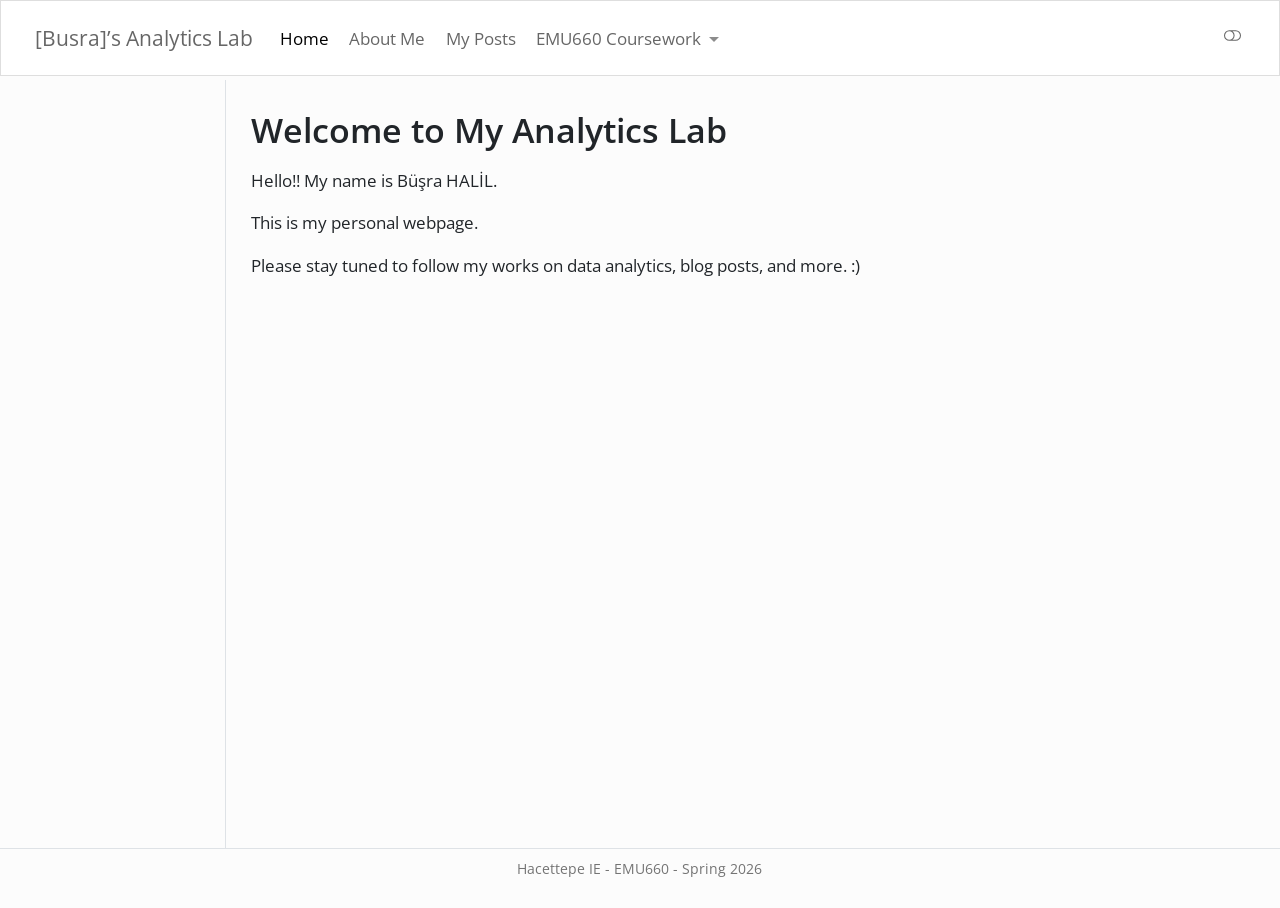
==== docs/index.html @ 962622dc "update1 giriş" ====
<!DOCTYPE html>
<html xmlns="http://www.w3.org/1999/xhtml" lang="en" xml:lang="en"><head>

<meta charset="utf-8">
<meta name="generator" content="quarto-1.8.25">

<meta name="viewport" content="width=device-width, initial-scale=1.0, user-scalable=yes">


<title>Welcome to My Analytics Lab – [Busra]’s Analytics Lab</title>
<style>
code{white-space: pre-wrap;}
span.smallcaps{font-variant: small-caps;}
div.columns{display: flex; gap: min(4vw, 1.5em);}
div.column{flex: auto; overflow-x: auto;}
div.hanging-indent{margin-left: 1.5em; text-indent: -1.5em;}
ul.task-list{list-style: none;}
ul.task-list li input[type="checkbox"] {
  width: 0.8em;
  margin: 0 0.8em 0.2em -1em; /* quarto-specific, see https://github.com/quarto-dev/quarto-cli/issues/4556 */ 
  vertical-align: middle;
}
</style>


<script src="site_libs/quarto-nav/quarto-nav.js"></script>
<script src="site_libs/quarto-nav/headroom.min.js"></script>
<script src="site_libs/clipboard/clipboard.min.js"></script>
<script src="site_libs/quarto-search/autocomplete.umd.js"></script>
<script src="site_libs/quarto-search/fuse.min.js"></script>
<script src="site_libs/quarto-search/quarto-search.js"></script>
<meta name="quarto:offset" content="./">
<script src="site_libs/quarto-html/quarto.js" type="module"></script>
<script src="site_libs/quarto-html/tabsets/tabsets.js" type="module"></script>
<script src="site_libs/quarto-html/axe/axe-check.js" type="module"></script>
<script src="site_libs/quarto-html/popper.min.js"></script>
<script src="site_libs/quarto-html/tippy.umd.min.js"></script>
<script src="site_libs/quarto-html/anchor.min.js"></script>
<link href="site_libs/quarto-html/tippy.css" rel="stylesheet">
<link href="site_libs/quarto-html/quarto-syntax-highlighting-7b89279ff1a6dce999919e0e67d4d9ec.css" rel="stylesheet" class="quarto-color-scheme" id="quarto-text-highlighting-styles">
<link href="site_libs/quarto-html/quarto-syntax-highlighting-dark-707d8167ce6003fca903bfe2be84ab7f.css" rel="stylesheet" class="quarto-color-scheme quarto-color-alternate" id="quarto-text-highlighting-styles">
<link href="site_libs/quarto-html/quarto-syntax-highlighting-7b89279ff1a6dce999919e0e67d4d9ec.css" rel="stylesheet" class="quarto-color-scheme-extra" id="quarto-text-highlighting-styles">
<script src="site_libs/bootstrap/bootstrap.min.js"></script>
<link href="site_libs/bootstrap/bootstrap-icons.css" rel="stylesheet">
<link href="site_libs/bootstrap/bootstrap-dc61dccf6db8fd9416e1204158b08c6a.min.css" rel="stylesheet" append-hash="true" class="quarto-color-scheme" id="quarto-bootstrap" data-mode="light">
<link href="site_libs/bootstrap/bootstrap-dark-521981a8940135a76b4a303cca0f53aa.min.css" rel="stylesheet" append-hash="true" class="quarto-color-scheme quarto-color-alternate" id="quarto-bootstrap" data-mode="dark">
<link href="site_libs/bootstrap/bootstrap-dc61dccf6db8fd9416e1204158b08c6a.min.css" rel="stylesheet" append-hash="true" class="quarto-color-scheme-extra" id="quarto-bootstrap" data-mode="light">
<script id="quarto-search-options" type="application/json">{
  "location": "navbar",
  "copy-button": false,
  "collapse-after": 3,
  "panel-placement": "end",
  "type": "overlay",
  "limit": 50,
  "keyboard-shortcut": [
    "f",
    "/",
    "s"
  ],
  "show-item-context": false,
  "language": {
    "search-no-results-text": "No results",
    "search-matching-documents-text": "matching documents",
    "search-copy-link-title": "Copy link to search",
    "search-hide-matches-text": "Hide additional matches",
    "search-more-match-text": "more match in this document",
    "search-more-matches-text": "more matches in this document",
    "search-clear-button-title": "Clear",
    "search-text-placeholder": "",
    "search-detached-cancel-button-title": "Cancel",
    "search-submit-button-title": "Submit",
    "search-label": "Search"
  }
}</script>


<link rel="stylesheet" href="styles.css">
</head>

<body class="docked nav-fixed quarto-light"><script id="quarto-html-before-body" type="application/javascript">
    const toggleBodyColorMode = (bsSheetEl) => {
      const mode = bsSheetEl.getAttribute("data-mode");
      const bodyEl = window.document.querySelector("body");
      if (mode === "dark") {
        bodyEl.classList.add("quarto-dark");
        bodyEl.classList.remove("quarto-light");
      } else {
        bodyEl.classList.add("quarto-light");
        bodyEl.classList.remove("quarto-dark");
      }
    }
    const toggleBodyColorPrimary = () => {
      const bsSheetEl = window.document.querySelector("link#quarto-bootstrap:not([rel=disabled-stylesheet])");
      if (bsSheetEl) {
        toggleBodyColorMode(bsSheetEl);
      }
    }
    const setColorSchemeToggle = (alternate) => {
      const toggles = window.document.querySelectorAll('.quarto-color-scheme-toggle');
      for (let i=0; i < toggles.length; i++) {
        const toggle = toggles[i];
        if (toggle) {
          if (alternate) {
            toggle.classList.add("alternate");
          } else {
            toggle.classList.remove("alternate");
          }
        }
      }
    };
    const toggleColorMode = (alternate) => {
      // Switch the stylesheets
      const primaryStylesheets = window.document.querySelectorAll('link.quarto-color-scheme:not(.quarto-color-alternate)');
      const alternateStylesheets = window.document.querySelectorAll('link.quarto-color-scheme.quarto-color-alternate');
      manageTransitions('#quarto-margin-sidebar .nav-link', false);
      if (alternate) {
        // note: dark is layered on light, we don't disable primary!
        enableStylesheet(alternateStylesheets);
        for (const sheetNode of alternateStylesheets) {
          if (sheetNode.id === "quarto-bootstrap") {
            toggleBodyColorMode(sheetNode);
          }
        }
      } else {
        disableStylesheet(alternateStylesheets);
        enableStylesheet(primaryStylesheets)
        toggleBodyColorPrimary();
      }
      manageTransitions('#quarto-margin-sidebar .nav-link', true);
      // Switch the toggles
      setColorSchemeToggle(alternate)
      // Hack to workaround the fact that safari doesn't
      // properly recolor the scrollbar when toggling (#1455)
      if (navigator.userAgent.indexOf('Safari') > 0 && navigator.userAgent.indexOf('Chrome') == -1) {
        manageTransitions("body", false);
        window.scrollTo(0, 1);
        setTimeout(() => {
          window.scrollTo(0, 0);
          manageTransitions("body", true);
        }, 40);
      }
    }
    const disableStylesheet = (stylesheets) => {
      for (let i=0; i < stylesheets.length; i++) {
        const stylesheet = stylesheets[i];
        stylesheet.rel = 'disabled-stylesheet';
      }
    }
    const enableStylesheet = (stylesheets) => {
      for (let i=0; i < stylesheets.length; i++) {
        const stylesheet = stylesheets[i];
        if(stylesheet.rel !== 'stylesheet') { // for Chrome, which will still FOUC without this check
          stylesheet.rel = 'stylesheet';
        }
      }
    }
    const manageTransitions = (selector, allowTransitions) => {
      const els = window.document.querySelectorAll(selector);
      for (let i=0; i < els.length; i++) {
        const el = els[i];
        if (allowTransitions) {
          el.classList.remove('notransition');
        } else {
          el.classList.add('notransition');
        }
      }
    }
    const isFileUrl = () => {
      return window.location.protocol === 'file:';
    }
    const hasAlternateSentinel = () => {
      let styleSentinel = getColorSchemeSentinel();
      if (styleSentinel !== null) {
        return styleSentinel === "alternate";
      } else {
        return false;
      }
    }
    const setStyleSentinel = (alternate) => {
      const value = alternate ? "alternate" : "default";
      if (!isFileUrl()) {
        window.localStorage.setItem("quarto-color-scheme", value);
      } else {
        localAlternateSentinel = value;
      }
    }
    const getColorSchemeSentinel = () => {
      if (!isFileUrl()) {
        const storageValue = window.localStorage.getItem("quarto-color-scheme");
        return storageValue != null ? storageValue : localAlternateSentinel;
      } else {
        return localAlternateSentinel;
      }
    }
    const toggleGiscusIfUsed = (isAlternate, darkModeDefault) => {
      const baseTheme = document.querySelector('#giscus-base-theme')?.value ?? 'light';
      const alternateTheme = document.querySelector('#giscus-alt-theme')?.value ?? 'dark';
      let newTheme = '';
      if(authorPrefersDark) {
        newTheme = isAlternate ? baseTheme : alternateTheme;
      } else {
        newTheme = isAlternate ? alternateTheme : baseTheme;
      }
      const changeGiscusTheme = () => {
        // From: https://github.com/giscus/giscus/issues/336
        const sendMessage = (message) => {
          const iframe = document.querySelector('iframe.giscus-frame');
          if (!iframe) return;
          iframe.contentWindow.postMessage({ giscus: message }, 'https://giscus.app');
        }
        sendMessage({
          setConfig: {
            theme: newTheme
          }
        });
      }
      const isGiscussLoaded = window.document.querySelector('iframe.giscus-frame') !== null;
      if (isGiscussLoaded) {
        changeGiscusTheme();
      }
    };
    const authorPrefersDark = false;
    const darkModeDefault = authorPrefersDark;
      document.querySelector('link#quarto-text-highlighting-styles.quarto-color-scheme-extra').rel = 'disabled-stylesheet';
      document.querySelector('link#quarto-bootstrap.quarto-color-scheme-extra').rel = 'disabled-stylesheet';
    let localAlternateSentinel = darkModeDefault ? 'alternate' : 'default';
    // Dark / light mode switch
    window.quartoToggleColorScheme = () => {
      // Read the current dark / light value
      let toAlternate = !hasAlternateSentinel();
      toggleColorMode(toAlternate);
      setStyleSentinel(toAlternate);
      toggleGiscusIfUsed(toAlternate, darkModeDefault);
      window.dispatchEvent(new Event('resize'));
    };
    // Switch to dark mode if need be
    if (hasAlternateSentinel()) {
      toggleColorMode(true);
    } else {
      toggleColorMode(false);
    }
  </script>

<div id="quarto-search-results"></div>
  <header id="quarto-header" class="headroom fixed-top">
    <nav class="navbar navbar-expand-lg " data-bs-theme="dark">
      <div class="navbar-container container-fluid">
      <div class="navbar-brand-container mx-auto">
    <a href="./index.html" class="navbar-brand navbar-brand-logo">
    </a>
    <a class="navbar-brand" href="./index.html">
    <span class="navbar-title">[Busra]’s Analytics Lab</span>
    </a>
  </div>
            <div id="quarto-search" class="" title="Search"></div>
          <button class="navbar-toggler" type="button" data-bs-toggle="collapse" data-bs-target="#navbarCollapse" aria-controls="navbarCollapse" role="menu" aria-expanded="false" aria-label="Toggle navigation" onclick="if (window.quartoToggleHeadroom) { window.quartoToggleHeadroom(); }">
  <span class="navbar-toggler-icon"></span>
</button>
          <div class="collapse navbar-collapse" id="navbarCollapse">
            <ul class="navbar-nav navbar-nav-scroll me-auto">
  <li class="nav-item">
    <a class="nav-link active" href="./index.html" aria-current="page"> 
<span class="menu-text">Home</span></a>
  </li>  
  <li class="nav-item">
    <a class="nav-link" href="./about.html"> 
<span class="menu-text">About Me</span></a>
  </li>  
  <li class="nav-item">
    <a class="nav-link" href="./posts.html"> 
<span class="menu-text">My Posts</span></a>
  </li>  
  <li class="nav-item dropdown ">
    <a class="nav-link dropdown-toggle" href="#" id="nav-menu-emu660-coursework" role="link" data-bs-toggle="dropdown" aria-expanded="false">
 <span class="menu-text">EMU660 Coursework</span>
    </a>
    <ul class="dropdown-menu" aria-labelledby="nav-menu-emu660-coursework">    
        <li>
    <a class="dropdown-item" href="./assignments.html">
 <span class="dropdown-text">Assignments</span></a>
  </li>  
        <li>
    <a class="dropdown-item" href="./project.html">
 <span class="dropdown-text">Project</span></a>
  </li>  
    </ul>
  </li>
</ul>
          </div> <!-- /navcollapse -->
            <div class="quarto-navbar-tools tools-wide">
    <a href="https://twitter.com" title="" class="quarto-navigation-tool px-1" aria-label=""><i class="bi bi-github"></i></a>
    <a href="https://twitter.com" title="" class="quarto-navigation-tool px-1" aria-label=""><i class="bi bi-twitter"></i></a>
    <a href="https://linkedin.com" title="" class="quarto-navigation-tool px-1" aria-label=""><i class="bi bi-linkedin"></i></a>
  <a href="" class="quarto-color-scheme-toggle quarto-navigation-tool  px-1" onclick="window.quartoToggleColorScheme(); return false;" title="Toggle dark mode"><i class="bi"></i></a>
</div>
      </div> <!-- /container-fluid -->
    </nav>
</header>
<!-- content -->
<div id="quarto-content" class="quarto-container page-columns page-rows-contents page-layout-article page-navbar">
<!-- sidebar -->
  <nav id="quarto-sidebar" class="sidebar collapse collapse-horizontal quarto-sidebar-collapse-item sidebar-navigation docked overflow-auto">
    
</nav>
<div id="quarto-sidebar-glass" class="quarto-sidebar-collapse-item" data-bs-toggle="collapse" data-bs-target=".quarto-sidebar-collapse-item"></div>
<!-- margin-sidebar -->
    <div id="quarto-margin-sidebar" class="sidebar margin-sidebar zindex-bottom">
    </div>
<!-- main -->
<main class="content" id="quarto-document-content">


<header id="title-block-header" class="quarto-title-block default">
<div class="quarto-title">
<h1 class="title">Welcome to My Analytics Lab</h1>
</div>



<div class="quarto-title-meta">

    
  
    
  </div>
  


</header>


<p>Hello!! My name is Büşra HALİL.</p>
<p>This is my personal webpage.</p>
<p>Please stay tuned to follow my works on data analytics, blog posts, and more. :)</p>



<a onclick="window.scrollTo(0, 0); return false;" role="button" id="quarto-back-to-top"><i class="bi bi-arrow-up"></i> Back to top</a></main> <!-- /main -->
<script id="quarto-html-after-body" type="application/javascript">
  window.document.addEventListener("DOMContentLoaded", function (event) {
    // Ensure there is a toggle, if there isn't float one in the top right
    if (window.document.querySelector('.quarto-color-scheme-toggle') === null) {
      const a = window.document.createElement('a');
      a.classList.add('top-right');
      a.classList.add('quarto-color-scheme-toggle');
      a.href = "";
      a.onclick = function() { try { window.quartoToggleColorScheme(); } catch {} return false; };
      const i = window.document.createElement("i");
      i.classList.add('bi');
      a.appendChild(i);
      window.document.body.appendChild(a);
    }
    setColorSchemeToggle(hasAlternateSentinel())
    const icon = "";
    const anchorJS = new window.AnchorJS();
    anchorJS.options = {
      placement: 'right',
      icon: icon
    };
    anchorJS.add('.anchored');
    const isCodeAnnotation = (el) => {
      for (const clz of el.classList) {
        if (clz.startsWith('code-annotation-')) {                     
          return true;
        }
      }
      return false;
    }
    const onCopySuccess = function(e) {
      // button target
      const button = e.trigger;
      // don't keep focus
      button.blur();
      // flash "checked"
      button.classList.add('code-copy-button-checked');
      var currentTitle = button.getAttribute("title");
      button.setAttribute("title", "Copied!");
      let tooltip;
      if (window.bootstrap) {
        button.setAttribute("data-bs-toggle", "tooltip");
        button.setAttribute("data-bs-placement", "left");
        button.setAttribute("data-bs-title", "Copied!");
        tooltip = new bootstrap.Tooltip(button, 
          { trigger: "manual", 
            customClass: "code-copy-button-tooltip",
            offset: [0, -8]});
        tooltip.show();    
      }
      setTimeout(function() {
        if (tooltip) {
          tooltip.hide();
          button.removeAttribute("data-bs-title");
          button.removeAttribute("data-bs-toggle");
          button.removeAttribute("data-bs-placement");
        }
        button.setAttribute("title", currentTitle);
        button.classList.remove('code-copy-button-checked');
      }, 1000);
      // clear code selection
      e.clearSelection();
    }
    const getTextToCopy = function(trigger) {
      const outerScaffold = trigger.parentElement.cloneNode(true);
      const codeEl = outerScaffold.querySelector('code');
      for (const childEl of codeEl.children) {
        if (isCodeAnnotation(childEl)) {
          childEl.remove();
        }
      }
      return codeEl.innerText;
    }
    const clipboard = new window.ClipboardJS('.code-copy-button:not([data-in-quarto-modal])', {
      text: getTextToCopy
    });
    clipboard.on('success', onCopySuccess);
    if (window.document.getElementById('quarto-embedded-source-code-modal')) {
      const clipboardModal = new window.ClipboardJS('.code-copy-button[data-in-quarto-modal]', {
        text: getTextToCopy,
        container: window.document.getElementById('quarto-embedded-source-code-modal')
      });
      clipboardModal.on('success', onCopySuccess);
    }
      var localhostRegex = new RegExp(/^(?:http|https):\/\/localhost\:?[0-9]*\//);
      var mailtoRegex = new RegExp(/^mailto:/);
        var filterRegex = new RegExp('/' + window.location.host + '/');
      var isInternal = (href) => {
          return filterRegex.test(href) || localhostRegex.test(href) || mailtoRegex.test(href);
      }
      // Inspect non-navigation links and adorn them if external
     var links = window.document.querySelectorAll('a[href]:not(.nav-link):not(.navbar-brand):not(.toc-action):not(.sidebar-link):not(.sidebar-item-toggle):not(.pagination-link):not(.no-external):not([aria-hidden]):not(.dropdown-item):not(.quarto-navigation-tool):not(.about-link)');
      for (var i=0; i<links.length; i++) {
        const link = links[i];
        if (!isInternal(link.href)) {
          // undo the damage that might have been done by quarto-nav.js in the case of
          // links that we want to consider external
          if (link.dataset.originalHref !== undefined) {
            link.href = link.dataset.originalHref;
          }
        }
      }
    function tippyHover(el, contentFn, onTriggerFn, onUntriggerFn) {
      const config = {
        allowHTML: true,
        maxWidth: 500,
        delay: 100,
        arrow: false,
        appendTo: function(el) {
            return el.parentElement;
        },
        interactive: true,
        interactiveBorder: 10,
        theme: 'quarto',
        placement: 'bottom-start',
      };
      if (contentFn) {
        config.content = contentFn;
      }
      if (onTriggerFn) {
        config.onTrigger = onTriggerFn;
      }
      if (onUntriggerFn) {
        config.onUntrigger = onUntriggerFn;
      }
      window.tippy(el, config); 
    }
    const noterefs = window.document.querySelectorAll('a[role="doc-noteref"]');
    for (var i=0; i<noterefs.length; i++) {
      const ref = noterefs[i];
      tippyHover(ref, function() {
        // use id or data attribute instead here
        let href = ref.getAttribute('data-footnote-href') || ref.getAttribute('href');
        try { href = new URL(href).hash; } catch {}
        const id = href.replace(/^#\/?/, "");
        const note = window.document.getElementById(id);
        if (note) {
          return note.innerHTML;
        } else {
          return "";
        }
      });
    }
    const xrefs = window.document.querySelectorAll('a.quarto-xref');
    const processXRef = (id, note) => {
      // Strip column container classes
      const stripColumnClz = (el) => {
        el.classList.remove("page-full", "page-columns");
        if (el.children) {
          for (const child of el.children) {
            stripColumnClz(child);
          }
        }
      }
      stripColumnClz(note)
      if (id === null || id.startsWith('sec-')) {
        // Special case sections, only their first couple elements
        const container = document.createElement("div");
        if (note.children && note.children.length > 2) {
          container.appendChild(note.children[0].cloneNode(true));
          for (let i = 1; i < note.children.length; i++) {
            const child = note.children[i];
            if (child.tagName === "P" && child.innerText === "") {
              continue;
            } else {
              container.appendChild(child.cloneNode(true));
              break;
            }
          }
          if (window.Quarto?.typesetMath) {
            window.Quarto.typesetMath(container);
          }
          return container.innerHTML
        } else {
          if (window.Quarto?.typesetMath) {
            window.Quarto.typesetMath(note);
          }
          return note.innerHTML;
        }
      } else {
        // Remove any anchor links if they are present
        const anchorLink = note.querySelector('a.anchorjs-link');
        if (anchorLink) {
          anchorLink.remove();
        }
        if (window.Quarto?.typesetMath) {
          window.Quarto.typesetMath(note);
        }
        if (note.classList.contains("callout")) {
          return note.outerHTML;
        } else {
          return note.innerHTML;
        }
      }
    }
    for (var i=0; i<xrefs.length; i++) {
      const xref = xrefs[i];
      tippyHover(xref, undefined, function(instance) {
        instance.disable();
        let url = xref.getAttribute('href');
        let hash = undefined; 
        if (url.startsWith('#')) {
          hash = url;
        } else {
          try { hash = new URL(url).hash; } catch {}
        }
        if (hash) {
          const id = hash.replace(/^#\/?/, "");
          const note = window.document.getElementById(id);
          if (note !== null) {
            try {
              const html = processXRef(id, note.cloneNode(true));
              instance.setContent(html);
            } finally {
              instance.enable();
              instance.show();
            }
          } else {
            // See if we can fetch this
            fetch(url.split('#')[0])
            .then(res => res.text())
            .then(html => {
              const parser = new DOMParser();
              const htmlDoc = parser.parseFromString(html, "text/html");
              const note = htmlDoc.getElementById(id);
              if (note !== null) {
                const html = processXRef(id, note);
                instance.setContent(html);
              } 
            }).finally(() => {
              instance.enable();
              instance.show();
            });
          }
        } else {
          // See if we can fetch a full url (with no hash to target)
          // This is a special case and we should probably do some content thinning / targeting
          fetch(url)
          .then(res => res.text())
          .then(html => {
            const parser = new DOMParser();
            const htmlDoc = parser.parseFromString(html, "text/html");
            const note = htmlDoc.querySelector('main.content');
            if (note !== null) {
              // This should only happen for chapter cross references
              // (since there is no id in the URL)
              // remove the first header
              if (note.children.length > 0 && note.children[0].tagName === "HEADER") {
                note.children[0].remove();
              }
              const html = processXRef(null, note);
              instance.setContent(html);
            } 
          }).finally(() => {
            instance.enable();
            instance.show();
          });
        }
      }, function(instance) {
      });
    }
        let selectedAnnoteEl;
        const selectorForAnnotation = ( cell, annotation) => {
          let cellAttr = 'data-code-cell="' + cell + '"';
          let lineAttr = 'data-code-annotation="' +  annotation + '"';
          const selector = 'span[' + cellAttr + '][' + lineAttr + ']';
          return selector;
        }
        const selectCodeLines = (annoteEl) => {
          const doc = window.document;
          const targetCell = annoteEl.getAttribute("data-target-cell");
          const targetAnnotation = annoteEl.getAttribute("data-target-annotation");
          const annoteSpan = window.document.querySelector(selectorForAnnotation(targetCell, targetAnnotation));
          const lines = annoteSpan.getAttribute("data-code-lines").split(",");
          const lineIds = lines.map((line) => {
            return targetCell + "-" + line;
          })
          let top = null;
          let height = null;
          let parent = null;
          if (lineIds.length > 0) {
              //compute the position of the single el (top and bottom and make a div)
              const el = window.document.getElementById(lineIds[0]);
              top = el.offsetTop;
              height = el.offsetHeight;
              parent = el.parentElement.parentElement;
            if (lineIds.length > 1) {
              const lastEl = window.document.getElementById(lineIds[lineIds.length - 1]);
              const bottom = lastEl.offsetTop + lastEl.offsetHeight;
              height = bottom - top;
            }
            if (top !== null && height !== null && parent !== null) {
              // cook up a div (if necessary) and position it 
              let div = window.document.getElementById("code-annotation-line-highlight");
              if (div === null) {
                div = window.document.createElement("div");
                div.setAttribute("id", "code-annotation-line-highlight");
                div.style.position = 'absolute';
                parent.appendChild(div);
              }
              div.style.top = top - 2 + "px";
              div.style.height = height + 4 + "px";
              div.style.left = 0;
              let gutterDiv = window.document.getElementById("code-annotation-line-highlight-gutter");
              if (gutterDiv === null) {
                gutterDiv = window.document.createElement("div");
                gutterDiv.setAttribute("id", "code-annotation-line-highlight-gutter");
                gutterDiv.style.position = 'absolute';
                const codeCell = window.document.getElementById(targetCell);
                const gutter = codeCell.querySelector('.code-annotation-gutter');
                gutter.appendChild(gutterDiv);
              }
              gutterDiv.style.top = top - 2 + "px";
              gutterDiv.style.height = height + 4 + "px";
            }
            selectedAnnoteEl = annoteEl;
          }
        };
        const unselectCodeLines = () => {
          const elementsIds = ["code-annotation-line-highlight", "code-annotation-line-highlight-gutter"];
          elementsIds.forEach((elId) => {
            const div = window.document.getElementById(elId);
            if (div) {
              div.remove();
            }
          });
          selectedAnnoteEl = undefined;
        };
          // Handle positioning of the toggle
      window.addEventListener(
        "resize",
        throttle(() => {
          elRect = undefined;
          if (selectedAnnoteEl) {
            selectCodeLines(selectedAnnoteEl);
          }
        }, 10)
      );
      function throttle(fn, ms) {
      let throttle = false;
      let timer;
        return (...args) => {
          if(!throttle) { // first call gets through
              fn.apply(this, args);
              throttle = true;
          } else { // all the others get throttled
              if(timer) clearTimeout(timer); // cancel #2
              timer = setTimeout(() => {
                fn.apply(this, args);
                timer = throttle = false;
              }, ms);
          }
        };
      }
        // Attach click handler to the DT
        const annoteDls = window.document.querySelectorAll('dt[data-target-cell]');
        for (const annoteDlNode of annoteDls) {
          annoteDlNode.addEventListener('click', (event) => {
            const clickedEl = event.target;
            if (clickedEl !== selectedAnnoteEl) {
              unselectCodeLines();
              const activeEl = window.document.querySelector('dt[data-target-cell].code-annotation-active');
              if (activeEl) {
                activeEl.classList.remove('code-annotation-active');
              }
              selectCodeLines(clickedEl);
              clickedEl.classList.add('code-annotation-active');
            } else {
              // Unselect the line
              unselectCodeLines();
              clickedEl.classList.remove('code-annotation-active');
            }
          });
        }
    const findCites = (el) => {
      const parentEl = el.parentElement;
      if (parentEl) {
        const cites = parentEl.dataset.cites;
        if (cites) {
          return {
            el,
            cites: cites.split(' ')
          };
        } else {
          return findCites(el.parentElement)
        }
      } else {
        return undefined;
      }
    };
    var bibliorefs = window.document.querySelectorAll('a[role="doc-biblioref"]');
    for (var i=0; i<bibliorefs.length; i++) {
      const ref = bibliorefs[i];
      const citeInfo = findCites(ref);
      if (citeInfo) {
        tippyHover(citeInfo.el, function() {
          var popup = window.document.createElement('div');
          citeInfo.cites.forEach(function(cite) {
            var citeDiv = window.document.createElement('div');
            citeDiv.classList.add('hanging-indent');
            citeDiv.classList.add('csl-entry');
            var biblioDiv = window.document.getElementById('ref-' + cite);
            if (biblioDiv) {
              citeDiv.innerHTML = biblioDiv.innerHTML;
            }
            popup.appendChild(citeDiv);
          });
          return popup.innerHTML;
        });
      }
    }
  });
  </script>
</div> <!-- /content -->
<footer class="footer">
  <div class="nav-footer">
    <div class="nav-footer-left">
      &nbsp;
    </div>   
    <div class="nav-footer-center">
<p>Hacettepe IE - EMU660 - Spring 2026</p>
</div>
    <div class="nav-footer-right">
      &nbsp;
    </div>
  </div>
</footer>




</body></html>
---- docs/site_libs/quarto-html/quarto-syntax-highlighting-7b89279ff1a6dce999919e0e67d4d9ec.css ----
/* quarto syntax highlight colors */
:root {
  --quarto-hl-ot-color: #003B4F;
  --quarto-hl-at-color: #657422;
  --quarto-hl-ss-color: #20794D;
  --quarto-hl-an-color: #5E5E5E;
  --quarto-hl-fu-color: #4758AB;
  --quarto-hl-st-color: #20794D;
  --quarto-hl-cf-color: #003B4F;
  --quarto-hl-op-color: #5E5E5E;
  --quarto-hl-er-color: #AD0000;
  --quarto-hl-bn-color: #AD0000;
  --quarto-hl-al-color: #AD0000;
  --quarto-hl-va-color: #111111;
  --quarto-hl-bu-color: inherit;
  --quarto-hl-ex-color: inherit;
  --quarto-hl-pp-color: #AD0000;
  --quarto-hl-in-color: #5E5E5E;
  --quarto-hl-vs-color: #20794D;
  --quarto-hl-wa-color: #5E5E5E;
  --quarto-hl-do-color: #5E5E5E;
  --quarto-hl-im-color: #00769E;
  --quarto-hl-ch-color: #20794D;
  --quarto-hl-dt-color: #AD0000;
  --quarto-hl-fl-color: #AD0000;
  --quarto-hl-co-color: #5E5E5E;
  --quarto-hl-cv-color: #5E5E5E;
  --quarto-hl-cn-color: #8f5902;
  --quarto-hl-sc-color: #5E5E5E;
  --quarto-hl-dv-color: #AD0000;
  --quarto-hl-kw-color: #003B4F;
}

/* other quarto variables */
:root {
  --quarto-font-monospace: SFMono-Regular, Menlo, Monaco, Consolas, "Liberation Mono", "Courier New", monospace;
}

/* syntax highlight based on Pandoc's rules */
pre > code.sourceCode > span {
  color: #003B4F;
}

code.sourceCode > span {
  color: #003B4F;
}

div.sourceCode,
div.sourceCode pre.sourceCode {
  color: #003B4F;
}

/* Normal */
code span {
  color: #003B4F;
}

/* Alert */
code span.al {
  color: #AD0000;
  font-style: inherit;
}

/* Annotation */
code span.an {
  color: #5E5E5E;
  font-style: inherit;
}

/* Attribute */
code span.at {
  color: #657422;
  font-style: inherit;
}

/* BaseN */
code span.bn {
  color: #AD0000;
  font-style: inherit;
}

/* BuiltIn */
code span.bu {
  font-style: inherit;
}

/* ControlFlow */
code span.cf {
  color: #003B4F;
  font-weight: bold;
  font-style: inherit;
}

/* Char */
code span.ch {
  color: #20794D;
  font-style: inherit;
}

/* Constant */
code span.cn {
  color: #8f5902;
  font-style: inherit;
}

/* Comment */
code span.co {
  color: #5E5E5E;
  font-style: inherit;
}

/* CommentVar */
code span.cv {
  color: #5E5E5E;
  font-style: italic;
}

/* Documentation */
code span.do {
  color: #5E5E5E;
  font-style: italic;
}

/* DataType */
code span.dt {
  color: #AD0000;
  font-style: inherit;
}

/* DecVal */
code span.dv {
  color: #AD0000;
  font-style: inherit;
}

/* Error */
code span.er {
  color: #AD0000;
  font-style: inherit;
}

/* Extension */
code span.ex {
  font-style: inherit;
}

/* Float */
code span.fl {
  color: #AD0000;
  font-style: inherit;
}

/* Function */
code span.fu {
  color: #4758AB;
  font-style: inherit;
}

/* Import */
code span.im {
  color: #00769E;
  font-style: inherit;
}

/* Information */
code span.in {
  color: #5E5E5E;
  font-style: inherit;
}

/* Keyword */
code span.kw {
  color: #003B4F;
  font-weight: bold;
  font-style: inherit;
}

/* Operator */
code span.op {
  color: #5E5E5E;
  font-style: inherit;
}

/* Other */
code span.ot {
  color: #003B4F;
  font-style: inherit;
}

/* Preprocessor */
code span.pp {
  color: #AD0000;
  font-style: inherit;
}

/* SpecialChar */
code span.sc {
  color: #5E5E5E;
  font-style: inherit;
}

/* SpecialString */
code span.ss {
  color: #20794D;
  font-style: inherit;
}

/* String */
code span.st {
  color: #20794D;
  font-style: inherit;
}

/* Variable */
code span.va {
  color: #111111;
  font-style: inherit;
}

/* VerbatimString */
code span.vs {
  color: #20794D;
  font-style: inherit;
}

/* Warning */
code span.wa {
  color: #5E5E5E;
  font-style: italic;
}

.prevent-inlining {
  content: "</";
}

/*# sourceMappingURL=3944bc705cfaf4c80e56f77c5205168a.css.map */
---- docs/site_libs/quarto-html/quarto-syntax-highlighting-dark-707d8167ce6003fca903bfe2be84ab7f.css ----
/* quarto syntax highlight colors */
:root {
  --quarto-hl-al-color: #f07178;
  --quarto-hl-an-color: #d4d0ab;
  --quarto-hl-at-color: #00e0e0;
  --quarto-hl-bn-color: #d4d0ab;
  --quarto-hl-bu-color: #abe338;
  --quarto-hl-ch-color: #abe338;
  --quarto-hl-co-color: #f8f8f2;
  --quarto-hl-cv-color: #ffd700;
  --quarto-hl-cn-color: #ffd700;
  --quarto-hl-cf-color: #ffa07a;
  --quarto-hl-dt-color: #ffa07a;
  --quarto-hl-dv-color: #d4d0ab;
  --quarto-hl-do-color: #f8f8f2;
  --quarto-hl-er-color: #f07178;
  --quarto-hl-ex-color: #00e0e0;
  --quarto-hl-fl-color: #d4d0ab;
  --quarto-hl-fu-color: #ffa07a;
  --quarto-hl-im-color: #abe338;
  --quarto-hl-in-color: #d4d0ab;
  --quarto-hl-kw-color: #ffa07a;
  --quarto-hl-op-color: #ffa07a;
  --quarto-hl-ot-color: #00e0e0;
  --quarto-hl-pp-color: #dcc6e0;
  --quarto-hl-re-color: #00e0e0;
  --quarto-hl-sc-color: #abe338;
  --quarto-hl-ss-color: #abe338;
  --quarto-hl-st-color: #abe338;
  --quarto-hl-va-color: #00e0e0;
  --quarto-hl-vs-color: #abe338;
  --quarto-hl-wa-color: #dcc6e0;
}

/* other quarto variables */
:root {
  --quarto-font-monospace: SFMono-Regular, Menlo, Monaco, Consolas, "Liberation Mono", "Courier New", monospace;
}

/* syntax highlight based on Pandoc's rules */
pre > code.sourceCode > span {
  color: #f8f8f2;
}

code.sourceCode > span {
  color: #f8f8f2;
}

div.sourceCode,
div.sourceCode pre.sourceCode {
  color: #f8f8f2;
}

/* Normal */
code span {
  color: #f8f8f2;
}

/* Alert */
code span.al {
  color: #f07178;
}

/* Annotation */
code span.an {
  color: #d4d0ab;
}

/* Attribute */
code span.at {
  color: #00e0e0;
}

/* BaseN */
code span.bn {
  color: #d4d0ab;
}

/* BuiltIn */
code span.bu {
  color: #abe338;
}

/* ControlFlow */
code span.cf {
  font-weight: bold;
  color: #ffa07a;
}

/* Char */
code span.ch {
  color: #abe338;
}

/* Constant */
code span.cn {
  color: #ffd700;
}

/* Comment */
code span.co {
  font-style: italic;
  color: #f8f8f2;
}

/* CommentVar */
code span.cv {
  color: #ffd700;
}

/* Documentation */
code span.do {
  color: #f8f8f2;
}

/* DataType */
code span.dt {
  color: #ffa07a;
}

/* DecVal */
code span.dv {
  color: #d4d0ab;
}

/* Error */
code span.er {
  color: #f07178;
  text-decoration: underline;
}

/* Extension */
code span.ex {
  font-weight: bold;
  color: #00e0e0;
}

/* Float */
code span.fl {
  color: #d4d0ab;
}

/* Function */
code span.fu {
  color: #ffa07a;
}

/* Import */
code span.im {
  color: #abe338;
}

/* Information */
code span.in {
  color: #d4d0ab;
}

/* Keyword */
code span.kw {
  font-weight: bold;
  color: #ffa07a;
}

/* Operator */
code span.op {
  color: #ffa07a;
}

/* Other */
code span.ot {
  color: #00e0e0;
}

/* Preprocessor */
code span.pp {
  color: #dcc6e0;
}

/* RegionMarker */
code span.re {
  background-color: #f8f8f2;
  color: #00e0e0;
}

/* SpecialChar */
code span.sc {
  color: #abe338;
}

/* SpecialString */
code span.ss {
  color: #abe338;
}

/* String */
code span.st {
  color: #abe338;
}

/* Variable */
code span.va {
  color: #00e0e0;
}

/* VerbatimString */
code span.vs {
  color: #abe338;
}

/* Warning */
code span.wa {
  color: #dcc6e0;
}

.prevent-inlining {
  content: "</";
}

/*# sourceMappingURL=f5ab3bb6f5ded8da9f12dd3a91d3da26.css.map */
---- docs/site_libs/quarto-html/quarto-syntax-highlighting-7b89279ff1a6dce999919e0e67d4d9ec.css ----
/* quarto syntax highlight colors */
:root {
  --quarto-hl-ot-color: #003B4F;
  --quarto-hl-at-color: #657422;
  --quarto-hl-ss-color: #20794D;
  --quarto-hl-an-color: #5E5E5E;
  --quarto-hl-fu-color: #4758AB;
  --quarto-hl-st-color: #20794D;
  --quarto-hl-cf-color: #003B4F;
  --quarto-hl-op-color: #5E5E5E;
  --quarto-hl-er-color: #AD0000;
  --quarto-hl-bn-color: #AD0000;
  --quarto-hl-al-color: #AD0000;
  --quarto-hl-va-color: #111111;
  --quarto-hl-bu-color: inherit;
  --quarto-hl-ex-color: inherit;
  --quarto-hl-pp-color: #AD0000;
  --quarto-hl-in-color: #5E5E5E;
  --quarto-hl-vs-color: #20794D;
  --quarto-hl-wa-color: #5E5E5E;
  --quarto-hl-do-color: #5E5E5E;
  --quarto-hl-im-color: #00769E;
  --quarto-hl-ch-color: #20794D;
  --quarto-hl-dt-color: #AD0000;
  --quarto-hl-fl-color: #AD0000;
  --quarto-hl-co-color: #5E5E5E;
  --quarto-hl-cv-color: #5E5E5E;
  --quarto-hl-cn-color: #8f5902;
  --quarto-hl-sc-color: #5E5E5E;
  --quarto-hl-dv-color: #AD0000;
  --quarto-hl-kw-color: #003B4F;
}

/* other quarto variables */
:root {
  --quarto-font-monospace: SFMono-Regular, Menlo, Monaco, Consolas, "Liberation Mono", "Courier New", monospace;
}

/* syntax highlight based on Pandoc's rules */
pre > code.sourceCode > span {
  color: #003B4F;
}

code.sourceCode > span {
  color: #003B4F;
}

div.sourceCode,
div.sourceCode pre.sourceCode {
  color: #003B4F;
}

/* Normal */
code span {
  color: #003B4F;
}

/* Alert */
code span.al {
  color: #AD0000;
  font-style: inherit;
}

/* Annotation */
code span.an {
  color: #5E5E5E;
  font-style: inherit;
}

/* Attribute */
code span.at {
  color: #657422;
  font-style: inherit;
}

/* BaseN */
code span.bn {
  color: #AD0000;
  font-style: inherit;
}

/* BuiltIn */
code span.bu {
  font-style: inherit;
}

/* ControlFlow */
code span.cf {
  color: #003B4F;
  font-weight: bold;
  font-style: inherit;
}

/* Char */
code span.ch {
  color: #20794D;
  font-style: inherit;
}

/* Constant */
code span.cn {
  color: #8f5902;
  font-style: inherit;
}

/* Comment */
code span.co {
  color: #5E5E5E;
  font-style: inherit;
}

/* CommentVar */
code span.cv {
  color: #5E5E5E;
  font-style: italic;
}

/* Documentation */
code span.do {
  color: #5E5E5E;
  font-style: italic;
}

/* DataType */
code span.dt {
  color: #AD0000;
  font-style: inherit;
}

/* DecVal */
code span.dv {
  color: #AD0000;
  font-style: inherit;
}

/* Error */
code span.er {
  color: #AD0000;
  font-style: inherit;
}

/* Extension */
code span.ex {
  font-style: inherit;
}

/* Float */
code span.fl {
  color: #AD0000;
  font-style: inherit;
}

/* Function */
code span.fu {
  color: #4758AB;
  font-style: inherit;
}

/* Import */
code span.im {
  color: #00769E;
  font-style: inherit;
}

/* Information */
code span.in {
  color: #5E5E5E;
  font-style: inherit;
}

/* Keyword */
code span.kw {
  color: #003B4F;
  font-weight: bold;
  font-style: inherit;
}

/* Operator */
code span.op {
  color: #5E5E5E;
  font-style: inherit;
}

/* Other */
code span.ot {
  color: #003B4F;
  font-style: inherit;
}

/* Preprocessor */
code span.pp {
  color: #AD0000;
  font-style: inherit;
}

/* SpecialChar */
code span.sc {
  color: #5E5E5E;
  font-style: inherit;
}

/* SpecialString */
code span.ss {
  color: #20794D;
  font-style: inherit;
}

/* String */
code span.st {
  color: #20794D;
  font-style: inherit;
}

/* Variable */
code span.va {
  color: #111111;
  font-style: inherit;
}

/* VerbatimString */
code span.vs {
  color: #20794D;
  font-style: inherit;
}

/* Warning */
code span.wa {
  color: #5E5E5E;
  font-style: italic;
}

.prevent-inlining {
  content: "</";
}

/*# sourceMappingURL=3944bc705cfaf4c80e56f77c5205168a.css.map */
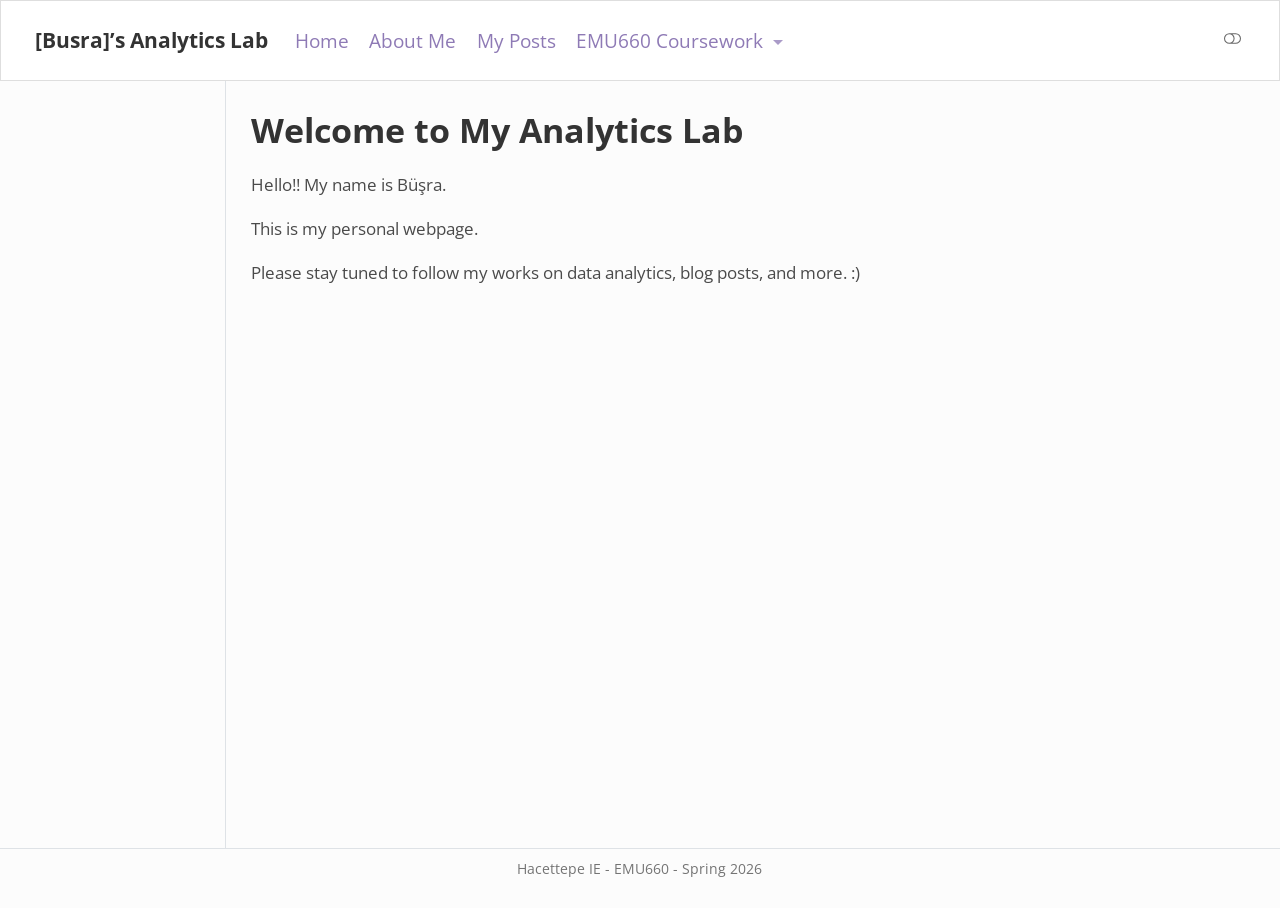
==== commit 6df0b75e: "assgnmnet1_completed assignment 1 yükleme" ====
--- a/docs/index.html
+++ b/docs/index.html
@@ -329,7 +329,7 @@
 </header>
 
 
-<p>Hello!! My name is Büşra HALİL.</p>
+<p>Hello!! My name is Büşra.</p>
 <p>This is my personal webpage.</p>
 <p>Please stay tuned to follow my works on data analytics, blog posts, and more. :)</p>
 
--- a/docs/styles.css
+++ b/docs/styles.css
@@ -0,0 +1,71 @@
+/* --- Klas & Profesyonel Stil --- */
+:root {
+  --charcoal: #333333;     /* Koyu füme (Başlıklar için) */
+  --lila-accent: #8E7AB5;  /* Vurgu lila (Buton ve linkler) */
+  --beige-bg: #FAF9F6;     /* Yumuşak bej arka plan */
+  --text-main: #4A4A4A;    /* Standart yazı rengi */
+}
+
+/* Sayfa Genel Yazı Boyutu ve Tipi */
+body {
+  color: var(--text-main);
+  line-height: 1.6;
+}
+
+/* Başlıklar - Koyu Füme ve Daha Güçlü */
+h1, h2, h3, h4, .navbar-title {
+  color: var(--charcoal) !important;
+  font-weight: 700 !important;
+}
+
+/* Üst Menü (Navbar) Yazıları */
+.navbar-nav .nav-link {
+  font-size: 1.1rem !important;
+  color: var(--lila-accent) !important; /* Sekme geçişleri lila kalsın dedin */
+  fontsize: "1.15rem"
+  font-weight: 550;
+}
+
+/* Yan Menü (Sidebar - Assignments) Yazıları */
+/* Küçük kalan yazıları buradan büyütüyoruz */
+.sidebar nav[role="doc-toc"], .sidebar .sidebar-item {
+  font-size: 1.1rem !important;
+  line-height: 1.5;
+}
+
+.sidebar-title {
+  font-size: 1.25rem !important;
+  color: var(--charcoal) !important;
+}
+
+/* Fotoğraf Düzenlemesi (Gölge kalktı, sadece yuvarlak köşeler) */
+img {
+  border-radius: 25px; 
+  box-shadow: none !important; /* Gölgeyi tamamen kaldırdık */
+  border: 1px solid #ddd;      /* Çok hafif bir çerçeve hatları belirginleştirir */
+  margin-bottom: 20px;
+}
+
+/* CV Butonu - Daha Klas bir Hap Tasarım */
+.btn-primary {
+  background-color: var(--lila-accent) !important;
+  border: none !important;
+  border-radius: 50px !important;
+  padding: 10px 25px !important;
+  font-weight: 600;
+  font-size: 1rem;
+}
+
+/* Linklerin alt çizgilerini daha zarif yap */
+a {
+  text-decoration: none;
+  transition: 0.2s;
+}
+
+a:hover {
+  color: var(--charcoal) !important;
+}
+h1 {
+  border-bottom: 2px soft #8E7AB5;
+  padding-bottom: 3px;
+}
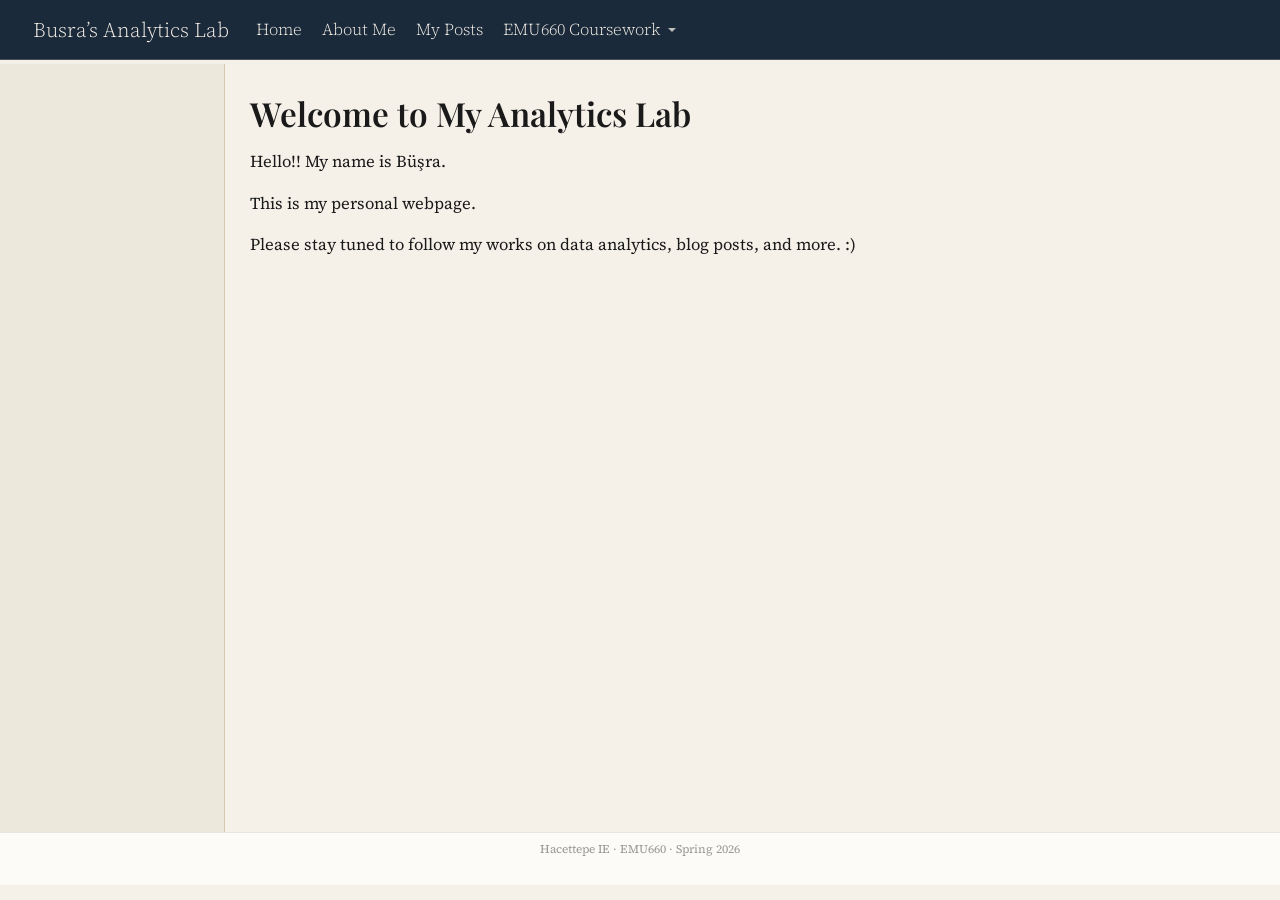
==== commit ce9aedc3: "project_earthquake project_ assignment" ====
--- a/docs/index.html
+++ b/docs/index.html
@@ -7,7 +7,7 @@
 <meta name="viewport" content="width=device-width, initial-scale=1.0, user-scalable=yes">
 
 
-<title>Welcome to My Analytics Lab – [Busra]’s Analytics Lab</title>
+<title>Welcome to My Analytics Lab – Busra’s Analytics Lab</title>
 <style>
 code{white-space: pre-wrap;}
 span.smallcaps{font-variant: small-caps;}
@@ -37,14 +37,10 @@
 <script src="site_libs/quarto-html/tippy.umd.min.js"></script>
 <script src="site_libs/quarto-html/anchor.min.js"></script>
 <link href="site_libs/quarto-html/tippy.css" rel="stylesheet">
-<link href="site_libs/quarto-html/quarto-syntax-highlighting-7b89279ff1a6dce999919e0e67d4d9ec.css" rel="stylesheet" class="quarto-color-scheme" id="quarto-text-highlighting-styles">
-<link href="site_libs/quarto-html/quarto-syntax-highlighting-dark-707d8167ce6003fca903bfe2be84ab7f.css" rel="stylesheet" class="quarto-color-scheme quarto-color-alternate" id="quarto-text-highlighting-styles">
-<link href="site_libs/quarto-html/quarto-syntax-highlighting-7b89279ff1a6dce999919e0e67d4d9ec.css" rel="stylesheet" class="quarto-color-scheme-extra" id="quarto-text-highlighting-styles">
+<link href="site_libs/quarto-html/quarto-syntax-highlighting-7b89279ff1a6dce999919e0e67d4d9ec.css" rel="stylesheet" id="quarto-text-highlighting-styles">
 <script src="site_libs/bootstrap/bootstrap.min.js"></script>
 <link href="site_libs/bootstrap/bootstrap-icons.css" rel="stylesheet">
-<link href="site_libs/bootstrap/bootstrap-dc61dccf6db8fd9416e1204158b08c6a.min.css" rel="stylesheet" append-hash="true" class="quarto-color-scheme" id="quarto-bootstrap" data-mode="light">
-<link href="site_libs/bootstrap/bootstrap-dark-521981a8940135a76b4a303cca0f53aa.min.css" rel="stylesheet" append-hash="true" class="quarto-color-scheme quarto-color-alternate" id="quarto-bootstrap" data-mode="dark">
-<link href="site_libs/bootstrap/bootstrap-dc61dccf6db8fd9416e1204158b08c6a.min.css" rel="stylesheet" append-hash="true" class="quarto-color-scheme-extra" id="quarto-bootstrap" data-mode="light">
+<link href="site_libs/bootstrap/bootstrap-4802ed6ac75ae90d01a2a796048fed98.min.css" rel="stylesheet" append-hash="true" id="quarto-bootstrap" data-mode="light">
 <script id="quarto-search-options" type="application/json">{
   "location": "navbar",
   "copy-button": false,
@@ -77,169 +73,7 @@
 <link rel="stylesheet" href="styles.css">
 </head>
 
-<body class="docked nav-fixed quarto-light"><script id="quarto-html-before-body" type="application/javascript">
-    const toggleBodyColorMode = (bsSheetEl) => {
-      const mode = bsSheetEl.getAttribute("data-mode");
-      const bodyEl = window.document.querySelector("body");
-      if (mode === "dark") {
-        bodyEl.classList.add("quarto-dark");
-        bodyEl.classList.remove("quarto-light");
-      } else {
-        bodyEl.classList.add("quarto-light");
-        bodyEl.classList.remove("quarto-dark");
-      }
-    }
-    const toggleBodyColorPrimary = () => {
-      const bsSheetEl = window.document.querySelector("link#quarto-bootstrap:not([rel=disabled-stylesheet])");
-      if (bsSheetEl) {
-        toggleBodyColorMode(bsSheetEl);
-      }
-    }
-    const setColorSchemeToggle = (alternate) => {
-      const toggles = window.document.querySelectorAll('.quarto-color-scheme-toggle');
-      for (let i=0; i < toggles.length; i++) {
-        const toggle = toggles[i];
-        if (toggle) {
-          if (alternate) {
-            toggle.classList.add("alternate");
-          } else {
-            toggle.classList.remove("alternate");
-          }
-        }
-      }
-    };
-    const toggleColorMode = (alternate) => {
-      // Switch the stylesheets
-      const primaryStylesheets = window.document.querySelectorAll('link.quarto-color-scheme:not(.quarto-color-alternate)');
-      const alternateStylesheets = window.document.querySelectorAll('link.quarto-color-scheme.quarto-color-alternate');
-      manageTransitions('#quarto-margin-sidebar .nav-link', false);
-      if (alternate) {
-        // note: dark is layered on light, we don't disable primary!
-        enableStylesheet(alternateStylesheets);
-        for (const sheetNode of alternateStylesheets) {
-          if (sheetNode.id === "quarto-bootstrap") {
-            toggleBodyColorMode(sheetNode);
-          }
-        }
-      } else {
-        disableStylesheet(alternateStylesheets);
-        enableStylesheet(primaryStylesheets)
-        toggleBodyColorPrimary();
-      }
-      manageTransitions('#quarto-margin-sidebar .nav-link', true);
-      // Switch the toggles
-      setColorSchemeToggle(alternate)
-      // Hack to workaround the fact that safari doesn't
-      // properly recolor the scrollbar when toggling (#1455)
-      if (navigator.userAgent.indexOf('Safari') > 0 && navigator.userAgent.indexOf('Chrome') == -1) {
-        manageTransitions("body", false);
-        window.scrollTo(0, 1);
-        setTimeout(() => {
-          window.scrollTo(0, 0);
-          manageTransitions("body", true);
-        }, 40);
-      }
-    }
-    const disableStylesheet = (stylesheets) => {
-      for (let i=0; i < stylesheets.length; i++) {
-        const stylesheet = stylesheets[i];
-        stylesheet.rel = 'disabled-stylesheet';
-      }
-    }
-    const enableStylesheet = (stylesheets) => {
-      for (let i=0; i < stylesheets.length; i++) {
-        const stylesheet = stylesheets[i];
-        if(stylesheet.rel !== 'stylesheet') { // for Chrome, which will still FOUC without this check
-          stylesheet.rel = 'stylesheet';
-        }
-      }
-    }
-    const manageTransitions = (selector, allowTransitions) => {
-      const els = window.document.querySelectorAll(selector);
-      for (let i=0; i < els.length; i++) {
-        const el = els[i];
-        if (allowTransitions) {
-          el.classList.remove('notransition');
-        } else {
-          el.classList.add('notransition');
-        }
-      }
-    }
-    const isFileUrl = () => {
-      return window.location.protocol === 'file:';
-    }
-    const hasAlternateSentinel = () => {
-      let styleSentinel = getColorSchemeSentinel();
-      if (styleSentinel !== null) {
-        return styleSentinel === "alternate";
-      } else {
-        return false;
-      }
-    }
-    const setStyleSentinel = (alternate) => {
-      const value = alternate ? "alternate" : "default";
-      if (!isFileUrl()) {
-        window.localStorage.setItem("quarto-color-scheme", value);
-      } else {
-        localAlternateSentinel = value;
-      }
-    }
-    const getColorSchemeSentinel = () => {
-      if (!isFileUrl()) {
-        const storageValue = window.localStorage.getItem("quarto-color-scheme");
-        return storageValue != null ? storageValue : localAlternateSentinel;
-      } else {
-        return localAlternateSentinel;
-      }
-    }
-    const toggleGiscusIfUsed = (isAlternate, darkModeDefault) => {
-      const baseTheme = document.querySelector('#giscus-base-theme')?.value ?? 'light';
-      const alternateTheme = document.querySelector('#giscus-alt-theme')?.value ?? 'dark';
-      let newTheme = '';
-      if(authorPrefersDark) {
-        newTheme = isAlternate ? baseTheme : alternateTheme;
-      } else {
-        newTheme = isAlternate ? alternateTheme : baseTheme;
-      }
-      const changeGiscusTheme = () => {
-        // From: https://github.com/giscus/giscus/issues/336
-        const sendMessage = (message) => {
-          const iframe = document.querySelector('iframe.giscus-frame');
-          if (!iframe) return;
-          iframe.contentWindow.postMessage({ giscus: message }, 'https://giscus.app');
-        }
-        sendMessage({
-          setConfig: {
-            theme: newTheme
-          }
-        });
-      }
-      const isGiscussLoaded = window.document.querySelector('iframe.giscus-frame') !== null;
-      if (isGiscussLoaded) {
-        changeGiscusTheme();
-      }
-    };
-    const authorPrefersDark = false;
-    const darkModeDefault = authorPrefersDark;
-      document.querySelector('link#quarto-text-highlighting-styles.quarto-color-scheme-extra').rel = 'disabled-stylesheet';
-      document.querySelector('link#quarto-bootstrap.quarto-color-scheme-extra').rel = 'disabled-stylesheet';
-    let localAlternateSentinel = darkModeDefault ? 'alternate' : 'default';
-    // Dark / light mode switch
-    window.quartoToggleColorScheme = () => {
-      // Read the current dark / light value
-      let toAlternate = !hasAlternateSentinel();
-      toggleColorMode(toAlternate);
-      setStyleSentinel(toAlternate);
-      toggleGiscusIfUsed(toAlternate, darkModeDefault);
-      window.dispatchEvent(new Event('resize'));
-    };
-    // Switch to dark mode if need be
-    if (hasAlternateSentinel()) {
-      toggleColorMode(true);
-    } else {
-      toggleColorMode(false);
-    }
-  </script>
+<body class="docked nav-fixed quarto-light">
 
 <div id="quarto-search-results"></div>
   <header id="quarto-header" class="headroom fixed-top">
@@ -249,7 +83,7 @@
     <a href="./index.html" class="navbar-brand navbar-brand-logo">
     </a>
     <a class="navbar-brand" href="./index.html">
-    <span class="navbar-title">[Busra]’s Analytics Lab</span>
+    <span class="navbar-title">Busra’s Analytics Lab</span>
     </a>
   </div>
             <div id="quarto-search" class="" title="Search"></div>
@@ -287,11 +121,9 @@
   </li>
 </ul>
           </div> <!-- /navcollapse -->
-            <div class="quarto-navbar-tools tools-wide">
-    <a href="https://twitter.com" title="" class="quarto-navigation-tool px-1" aria-label=""><i class="bi bi-github"></i></a>
-    <a href="https://twitter.com" title="" class="quarto-navigation-tool px-1" aria-label=""><i class="bi bi-twitter"></i></a>
-    <a href="https://linkedin.com" title="" class="quarto-navigation-tool px-1" aria-label=""><i class="bi bi-linkedin"></i></a>
-  <a href="" class="quarto-color-scheme-toggle quarto-navigation-tool  px-1" onclick="window.quartoToggleColorScheme(); return false;" title="Toggle dark mode"><i class="bi"></i></a>
+            <div class="quarto-navbar-tools">
+    <a href="https://github.com/busrahalil" title="" class="quarto-navigation-tool px-1" aria-label=""><i class="bi bi-github"></i></a>
+    <a href="https://linkedin.com/in/busrahll" title="" class="quarto-navigation-tool px-1" aria-label=""><i class="bi bi-linkedin"></i></a>
 </div>
       </div> <!-- /container-fluid -->
     </nav>
@@ -309,7 +141,6 @@
 <!-- main -->
 <main class="content" id="quarto-document-content">
 
-
 <header id="title-block-header" class="quarto-title-block default">
 <div class="quarto-title">
 <h1 class="title">Welcome to My Analytics Lab</h1>
@@ -338,19 +169,6 @@
 <a onclick="window.scrollTo(0, 0); return false;" role="button" id="quarto-back-to-top"><i class="bi bi-arrow-up"></i> Back to top</a></main> <!-- /main -->
 <script id="quarto-html-after-body" type="application/javascript">
   window.document.addEventListener("DOMContentLoaded", function (event) {
-    // Ensure there is a toggle, if there isn't float one in the top right
-    if (window.document.querySelector('.quarto-color-scheme-toggle') === null) {
-      const a = window.document.createElement('a');
-      a.classList.add('top-right');
-      a.classList.add('quarto-color-scheme-toggle');
-      a.href = "";
-      a.onclick = function() { try { window.quartoToggleColorScheme(); } catch {} return false; };
-      const i = window.document.createElement("i");
-      i.classList.add('bi');
-      a.appendChild(i);
-      window.document.body.appendChild(a);
-    }
-    setColorSchemeToggle(hasAlternateSentinel())
     const icon = "";
     const anchorJS = new window.AnchorJS();
     anchorJS.options = {
@@ -756,7 +574,7 @@
       &nbsp;
     </div>   
     <div class="nav-footer-center">
-<p>Hacettepe IE - EMU660 - Spring 2026</p>
+<p>Hacettepe IE · EMU660 · Spring 2026</p>
 </div>
     <div class="nav-footer-right">
       &nbsp;
--- a/docs/styles.css
+++ b/docs/styles.css
@@ -1,71 +1,273 @@
-/* --- Klas & Profesyonel Stil --- */
-:root {
-  --charcoal: #333333;     /* Koyu füme (Başlıklar için) */
-  --lila-accent: #8E7AB5;  /* Vurgu lila (Buton ve linkler) */
-  --beige-bg: #FAF9F6;     /* Yumuşak bej arka plan */
-  --text-main: #4A4A4A;    /* Standart yazı rengi */
-}
-
-/* Sayfa Genel Yazı Boyutu ve Tipi */
+/*-- scss:uses --*/
+@import url('https://fonts.googleapis.com/css2?family=Source+Serif+4:ital,wght@0,300;0,400;0,600;1,300&family=Playfair+Display:wght@500;600;700&display=swap');
+
+/*-- scss:defaults --*/
+$font-family-sans-serif: 'Source Serif 4', serif;
+$headings-font-family: 'Playfair Display', serif;
+
+/*-- scss:rules --*/
+
+
+/* ── Geçiş animasyonu ── */
+*, *::before, *::after {
+  transition: background-color 0.2s ease, color 0.2s ease, border-color 0.2s ease;
+}
+
+/* ══ LIGHT MODE ══ */
+body.quarto-light {
+  --bs-body-bg: #F5F0E8;
+  --bs-body-color: #1a1a1a;
+  --bs-navbar-bg: #1B2A3B;
+  --bs-border-color: #D4CAAD;
+  --link-color: #C5A55A;
+  --code-bg: #EDE8DC;
+  --sidebar-bg: #EDE8DC;
+  --sidebar-border: #D4CAAD;
+  --sidebar-link: #444444;
+  --sidebar-active-bg: #1B2A3B;
+  --sidebar-active-color: #F5F0E8;
+  --sidebar-hover-bg: rgba(197, 165, 90, 0.15);
+  --sidebar-hover-color: #1B2A3B;
+  --sidebar-label: #999999;
+}
+
+/* ══ DARK MODE ══ */
+body.quarto-dark {
+  --bs-body-bg: #0F1A25;
+  --bs-body-color: #E8E0D0;
+  --bs-navbar-bg: #0A1520;
+  --bs-border-color: rgba(197, 165, 90, 0.2);
+  --link-color: #C5A55A;
+  --code-bg: #162030;
+  --sidebar-bg: #132030;
+  --sidebar-border: rgba(197, 165, 90, 0.15);
+  --sidebar-link: #A89880;
+  --sidebar-active-bg: #C5A55A;
+  --sidebar-active-color: #0F1A25;
+  --sidebar-hover-bg: rgba(197, 165, 90, 0.12);
+  --sidebar-hover-color: #E8E0D0;
+  --sidebar-label: #5A6A7A;
+}
+
+/* ── Body ── */
 body {
-  color: var(--text-main);
-  line-height: 1.6;
-}
-
-/* Başlıklar - Koyu Füme ve Daha Güçlü */
-h1, h2, h3, h4, .navbar-title {
-  color: var(--charcoal) !important;
-  font-weight: 700 !important;
-}
-
-/* Üst Menü (Navbar) Yazıları */
-.navbar-nav .nav-link {
-  font-size: 1.1rem !important;
-  color: var(--lila-accent) !important; /* Sekme geçişleri lila kalsın dedin */
-  fontsize: "1.15rem"
-  font-weight: 550;
-}
-
-/* Yan Menü (Sidebar - Assignments) Yazıları */
-/* Küçük kalan yazıları buradan büyütüyoruz */
-.sidebar nav[role="doc-toc"], .sidebar .sidebar-item {
-  font-size: 1.1rem !important;
-  line-height: 1.5;
-}
-
-.sidebar-title {
-  font-size: 1.25rem !important;
-  color: var(--charcoal) !important;
-}
-
-/* Fotoğraf Düzenlemesi (Gölge kalktı, sadece yuvarlak köşeler) */
-img {
-  border-radius: 25px; 
-  box-shadow: none !important; /* Gölgeyi tamamen kaldırdık */
-  border: 1px solid #ddd;      /* Çok hafif bir çerçeve hatları belirginleştirir */
-  margin-bottom: 20px;
-}
-
-/* CV Butonu - Daha Klas bir Hap Tasarım */
-.btn-primary {
-  background-color: var(--lila-accent) !important;
+  background-color: var(--bs-body-bg);
+  color: var(--bs-body-color);
+  font-family: 'Source Serif 4', serif;
+}
+
+/* ── Başlıklar ── */
+h1, h2, h3, h4, h5, h6 {
+  font-family: 'Playfair Display', serif !important;
+}
+
+/* ══════════════════════════════════════
+   NAVBAR
+══════════════════════════════════════ */
+
+.navbar {
+  background-color: var(--bs-navbar-bg) !important;
+  border-bottom: 1px solid var(--bs-border-color);
+  backdrop-filter: blur(12px);
+  -webkit-backdrop-filter: blur(12px);
+}
+
+.navbar .nav-link,
+.navbar .navbar-brand,
+.navbar .dropdown-toggle,
+.navbar .dropdown-item {
+  font-family: 'Source Serif 4', serif !important;
+  font-weight: 300 !important;
+}
+
+.navbar .nav-link,
+.navbar .navbar-brand,
+.navbar .dropdown-toggle {
+  color: #F5F0E8 !important;
+}
+
+.navbar .dropdown-menu .dropdown-item {
+  border-radius: 6px;
+  transition: background-color 0.25s ease, color 0.25s ease, transform 0.2s ease !important;
+}
+
+.navbar .dropdown-menu .dropdown-item:hover {
+  transform: translateX(3px);
+  background-color: #C5A55A !important;
+  color: #1B2A3B !important;
+  -webkit-text-fill-color: #1B2A3B !important;
+  text-decoration: none !important;
+}
+
+/* ══════════════════════════════════════
+   DOCKED SIDEBAR
+══════════════════════════════════════ */
+
+#quarto-sidebar,
+.sidebar.sidebar-navigation {
+  background-color: var(--sidebar-bg) !important;
+  border-right: 1px solid var(--sidebar-border) !important;
+}
+
+#quarto-sidebar .sidebar-title,
+.sidebar.sidebar-navigation .sidebar-title {
+  font-family: 'Playfair Display', serif !important;
+  font-size: 0.95rem !important;
+  color: var(--sidebar-link) !important;
+  border-bottom: 1px solid var(--sidebar-border) !important;
+  padding-bottom: 0.5rem !important;
+  margin-bottom: 0.5rem !important;
+}
+
+#quarto-sidebar .sidebar-item-section > .sidebar-item-text,
+.sidebar.sidebar-navigation .sidebar-item-section > .sidebar-item-text {
+  font-size: 0.68rem !important;
+  text-transform: uppercase !important;
+  letter-spacing: 0.1em !important;
+  color: var(--sidebar-label) !important;
+  font-weight: 400 !important;
+  font-family: 'Source Serif 4', serif !important;
+}
+
+#quarto-sidebar .nav-link,
+.sidebar.sidebar-navigation .nav-link {
+  color: var(--sidebar-link) !important;
+  font-family: 'Source Serif 4', serif !important;
+  font-size: 0.85rem !important;
+  font-weight: 300 !important;
+  border-radius: 6px !important;
+  padding: 5px 10px !important;
+  text-decoration: none !important;
+}
+
+#quarto-sidebar .nav-link:hover,
+.sidebar.sidebar-navigation .nav-link:hover {
+  background-color: var(--sidebar-hover-bg) !important;
+  color: var(--sidebar-hover-color) !important;
+  text-decoration: none !important;
+  opacity: 1 !important;
+}
+
+#quarto-sidebar .nav-link.active,
+#quarto-sidebar .nav-link[aria-current="page"],
+.sidebar.sidebar-navigation .nav-link.active {
+  background-color: var(--sidebar-active-bg) !important;
+  color: var(--sidebar-active-color) !important;
+  font-weight: 400 !important;
+  border-radius: 6px !important;
+}
+
+/* ══════════════════════════════════════
+   TOC — "On this page"
+══════════════════════════════════════ */
+
+#TOC,
+nav[role="doc-toc"] {
+  background-color: var(--sidebar-bg) !important;
+  border-left: 1px solid var(--sidebar-border) !important;
+  padding: 1rem 0.75rem !important;
+  border-radius: 6px !important;
+}
+
+#TOC .toc-title,
+nav[role="doc-toc"] > h2 {
+  font-size: 0.68rem !important;
+  text-transform: uppercase !important;
+  letter-spacing: 0.1em !important;
+  color: var(--sidebar-label) !important;
+  font-family: 'Source Serif 4', serif !important;
+  font-weight: 400 !important;
+  margin-bottom: 0.5rem !important;
+}
+
+#TOC a,
+nav[role="doc-toc"] a {
+  font-size: 0.83rem !important;
+  font-family: 'Source Serif 4', serif !important;
+  font-weight: 300 !important;
+  color: var(--sidebar-link) !important;
+  border-radius: 5px !important;
+  padding: 4px 8px !important;
+  display: block !important;
+  opacity: 1 !important;
+  text-decoration: none !important;
+}
+
+#TOC a:hover,
+nav[role="doc-toc"] a:hover {
+  background-color: var(--sidebar-hover-bg) !important;
+  color: var(--sidebar-hover-color) !important;
+  text-decoration: none !important;
+}
+
+#TOC a.active,
+nav[role="doc-toc"] a.active {
+  background-color: var(--sidebar-active-bg) !important;
+  color: var(--sidebar-active-color) !important;
+  font-weight: 400 !important;
+}
+
+/* ══════════════════════════════════════
+   DİĞER ELEMENTLER
+══════════════════════════════════════ */
+
+a {
+  color: var(--link-color) !important;
+  text-decoration: none;
+}
+a:hover {
+  opacity: 0.75;
+  text-decoration: underline;
+}
+
+pre, code {
+  background-color: var(--code-bg) !important;
+  color: var(--bs-body-color);
+  border-radius: 6px;
+  font-size: 0.875em;
+  padding: 2px 6px;
+}
+
+.nav-footer {
+  font-size: 0.85rem;
+  opacity: 0.7;
+  border-top: 1px solid var(--bs-border-color);
+}
+
+.callout {
+  border-radius: 8px;
+}
+
+#quarto-back-to-top {
+  background-color: var(--link-color) !important;
+  color: #1B2A3B !important;
+  -webkit-text-fill-color: #1B2A3B !important;
   border: none !important;
   border-radius: 50px !important;
-  padding: 10px 25px !important;
-  font-weight: 600;
-  font-size: 1rem;
-}
-
-/* Linklerin alt çizgilerini daha zarif yap */
-a {
-  text-decoration: none;
-  transition: 0.2s;
-}
-
-a:hover {
-  color: var(--charcoal) !important;
-}
-h1 {
-  border-bottom: 2px soft #8E7AB5;
-  padding-bottom: 3px;
-}
+  padding: 8px 18px !important;
+  font-size: 0.8rem !important;
+  font-weight: 600 !important;
+  letter-spacing: 0.05em !important;
+  text-transform: uppercase !important;
+  box-shadow: 0 4px 14px rgba(0, 0, 0, 0.2) !important;
+  opacity: 0.9;
+  transform: translate(0, 0) !important;
+  text-decoration: none !important;
+  transition: box-shadow 0.2s ease, opacity 0.3s ease, background-color 0.2s ease !important;
+}
+
+#quarto-back-to-top::after,
+#quarto-back-to-top::before {
+  content: none !important;
+  display: none !important;
+}
+
+#quarto-back-to-top:hover,
+#quarto-back-to-top:focus,
+#quarto-back-to-top:active {
+  transform: translate(0, 0) !important;
+  margin: 0 !important;
+  box-shadow: 0 6px 16px rgba(0, 0, 0, 0.22) !important;
+  opacity: 1 !important;
+  text-decoration: none !important;
+}
